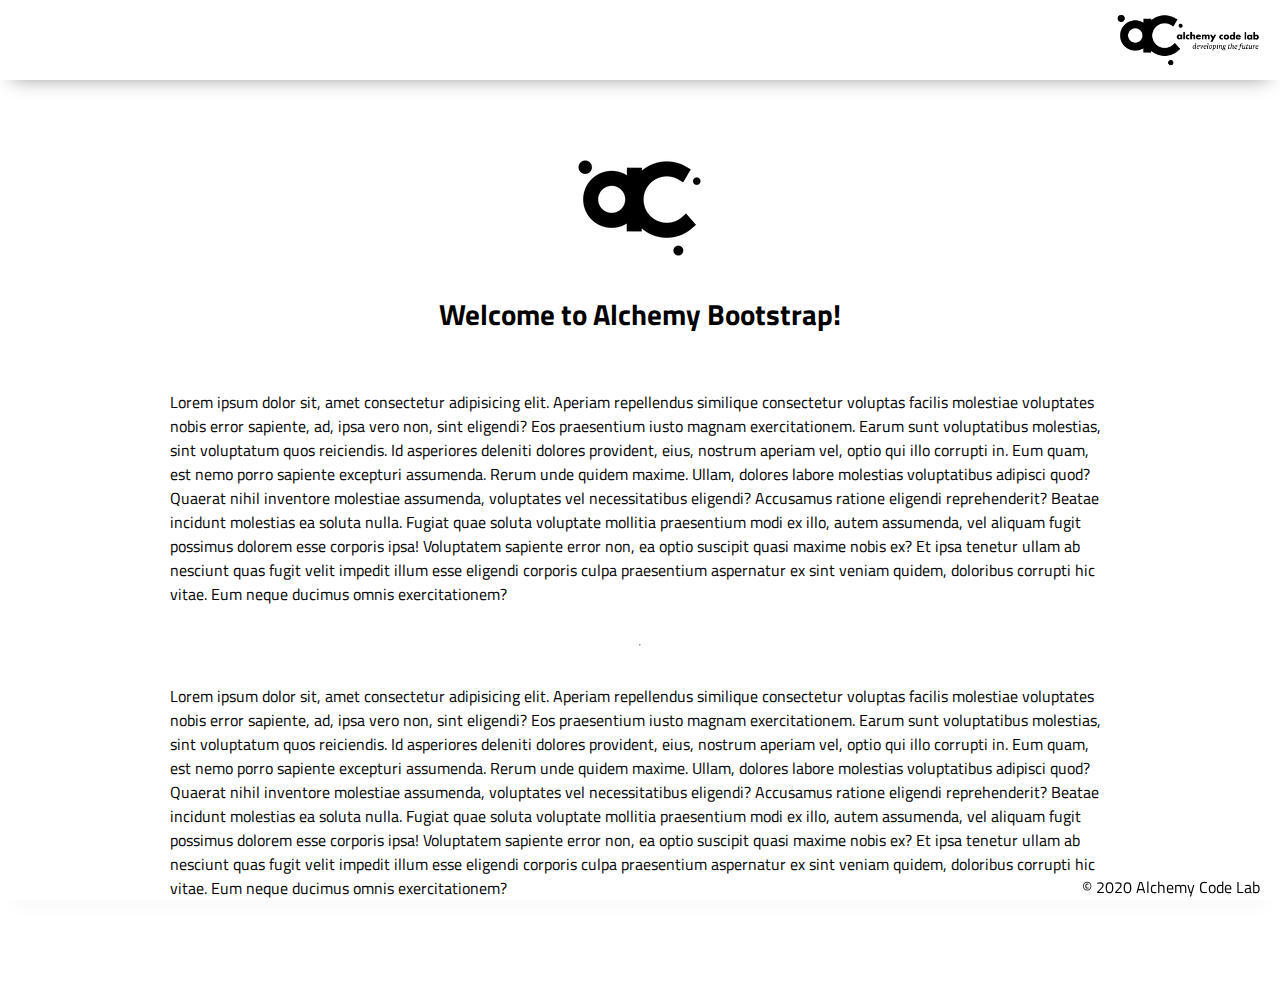
==== index.html @ e6484c06 "Initial commit" ====
<!DOCTYPE html>
<html lang="en">

<head>
    <meta charset="UTF-8">
    <meta name="viewport" content="width=device-width, initial-scale=1.0">
    <meta http-equiv="X-UA-Compatible" content="ie=edge">
    <!-- Fonts -->
    <link href="https://fonts.googleapis.com/css2?family=Titillium+Web:wght@300&display=swap" rel="stylesheet">
    <!-- Stylesheets -->
    <link rel="stylesheet" href="./styles/reset.css">
    <link rel="stylesheet" href="./styles/style.css">
    <link rel="stylesheet" href="./styles/home.css">
    <title>Document</title>
</head>

<body>
    <header>
        <div class="gutter-right logo">
            <img src="assets/big-logo.png" />
        </div>
    </header>
    <main>
        <section class="main-section">
            <img class="main-logo" src="./assets/alchemy-logo.png" />
            <h2>
                Welcome to Alchemy Bootstrap!
            </h2>

            <p>
                Lorem ipsum dolor sit, amet consectetur adipisicing elit. Aperiam repellendus similique consectetur
                voluptas facilis molestiae voluptates nobis error sapiente, ad, ipsa vero non, sint eligendi? Eos
                praesentium iusto magnam exercitationem.
                Earum sunt voluptatibus molestias, sint voluptatum quos reiciendis. Id asperiores deleniti dolores
                provident, eius, nostrum aperiam vel, optio qui illo corrupti in. Eum quam, est nemo porro sapiente
                excepturi assumenda.
                Rerum unde quidem maxime. Ullam, dolores labore molestias voluptatibus adipisci quod? Quaerat nihil
                inventore molestiae assumenda, voluptates vel necessitatibus eligendi? Accusamus ratione eligendi
                reprehenderit? Beatae incidunt molestias ea soluta nulla.
                Fugiat quae soluta voluptate mollitia praesentium modi ex illo, autem assumenda, vel aliquam fugit
                possimus dolorem esse corporis ipsa! Voluptatem sapiente error non, ea optio suscipit quasi maxime nobis
                ex?
                Et ipsa tenetur ullam ab nesciunt quas fugit velit impedit illum esse eligendi corporis culpa
                praesentium aspernatur ex sint veniam quidem, doloribus corrupti hic vitae. Eum neque ducimus omnis
                exercitationem?
            </p>
            <hr />
            <p>
                Lorem ipsum dolor sit, amet consectetur adipisicing elit. Aperiam repellendus similique consectetur
                voluptas facilis molestiae voluptates nobis error sapiente, ad, ipsa vero non, sint eligendi? Eos
                praesentium iusto magnam exercitationem.
                Earum sunt voluptatibus molestias, sint voluptatum quos reiciendis. Id asperiores deleniti dolores
                provident, eius, nostrum aperiam vel, optio qui illo corrupti in. Eum quam, est nemo porro sapiente
                excepturi assumenda.
                Rerum unde quidem maxime. Ullam, dolores labore molestias voluptatibus adipisci quod? Quaerat nihil
                inventore molestiae assumenda, voluptates vel necessitatibus eligendi? Accusamus ratione eligendi
                reprehenderit? Beatae incidunt molestias ea soluta nulla.
                Fugiat quae soluta voluptate mollitia praesentium modi ex illo, autem assumenda, vel aliquam fugit
                possimus dolorem esse corporis ipsa! Voluptatem sapiente error non, ea optio suscipit quasi maxime nobis
                ex?
                Et ipsa tenetur ullam ab nesciunt quas fugit velit impedit illum esse eligendi corporis culpa
                praesentium aspernatur ex sint veniam quidem, doloribus corrupti hic vitae. Eum neque ducimus omnis
                exercitationem?
            </p>

        </section>
    </main>
    <footer>
        <div class="copy gutter-right">&copy; 2020 Alchemy Code Lab</div>
    </footer>

    <script type="module" src="./app.js"></script>
</body>

</html>
---- styles/style.css ----
body {
    /* https://coolors.co/generate and click export -> scss to get the colors to copy and paste below*/
    /* --color1: hsla(349, 69%, 76%, 1);
    --color2: hsla(207, 67%, 44%, 1);
    --color3: hsla(200, 61%, 56%, 1);
    --color4: hsla(187, 41%, 94%, 1);
    --color5: hsla(170, 28%, 95%, 1); */

    /* --color1: hsla(45, 86%, 83%, 1);
    --color2: hsla(135, 65%, 98%, 1);
    --color3: hsla(315, 37%, 86%, 1);
    --color4: hsla(45, 73%, 98%, 1);
    --color5: hsla(224, 40%, 79%, 1); */
    
    --header-height: 80px;
    --shadow: 0px 10px 20px -12px rgba(0,0,0,0.45);
    --gutter: 30px;
    --footer-height: 25px;
    
    font-family: 'Titillium Web', sans-serif;
    background-color: var(--color2);
}

main {
    display: flex;
    flex-direction: column;
    justify-content: center;
    align-items: center;
    margin-bottom: calc(var(--footer-height));
}

section {
    background-color: var(--color5);
    width: 1000px;
    max-width: 80%;
    display: flex;
    flex-direction: column;
    justify-content: center;
    align-items: center;
    padding-top: var(--gutter);
    padding-bottom: var(--gutter);
    margin-top: var(--gutter);
    margin-bottom: var(--gutter);
    border: solid 2px var(--color1);
}

header {
    display: flex;
    justify-content: flex-end;
    background-color: var(--color3);
    height: var(--header-height);
    box-shadow: var(--shadow);
}

footer {
    display: flex;
    justify-content: flex-end;
    background-color: var(--color3);
    box-shadow: var(--shadow);
}


h2 {
    font-size: 1.8rem;
    font-weight: bold;
}

.gutter-right {
    margin-right: 20px;
}

.main-logo {
    animation: pulse 5s infinite ease-in-out;
}

header img {
    height: var(--header-height);
}

p {
    margin: var(--gutter);
}
  
footer {
    position: fixed;
    width: 100%;
    bottom: 0;
    height: var(--footer-height);
    display: flex;
    justify-content: flex-end;
    background-color: var(--color3);
    box-shadow: var(--shadow);
}
  
  @keyframes pulse {
    20% {
      transform: rotate3d(-10, -10, -10, 50deg) scale(1.2);
    }

    40% {
        transform: rotate3d(10, 10, -10, 50deg) scale(1);
    }

    60% {
        transform: rotate3d(-10, 10, 10, 50deg) scale(1.2);
      }

    80% {
        transform: rotate3d(10, 10, 10, 50deg) scale(1);
    }

  }
---- styles/home.css ----
/* add home page styles here */
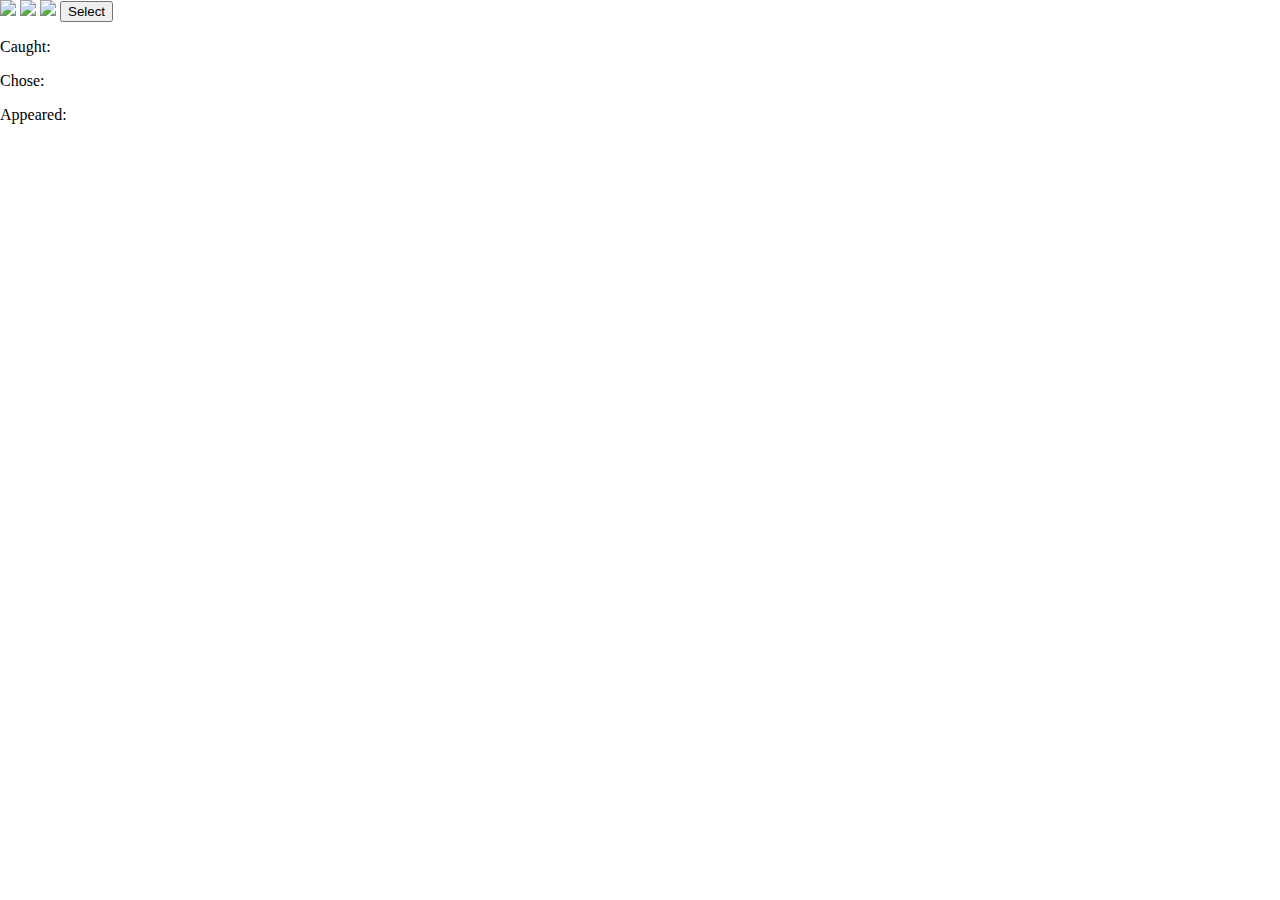
==== commit d943b946: "skeleton app.js html" ====
--- a/index.html
+++ b/index.html
@@ -13,62 +13,29 @@
     <link rel="stylesheet" href="./styles/home.css">
     <title>Document</title>
 </head>
+<div id="pokemon">
+    <label>
+    <input type="radio">
+    <img id="poke1-img">
+    </label>
+    <label>
+    <input type="radio">
+    <img id="poke2-img">
+    </label>
+    <label>
+    <input type="radio">
+    <img id="poke3-img">
+</label>
+<button id="select">Select</button>
+</div>
 
+<div id="scores">
+    <p>Caught: <span id="caught"></span></p>
+    <p>Chose: <span id="chosen"></span></p>
+    <p>Appeared: <span id="appeared"></span></p>
+</div>
 <body>
-    <header>
-        <div class="gutter-right logo">
-            <img src="assets/big-logo.png" />
-        </div>
-    </header>
-    <main>
-        <section class="main-section">
-            <img class="main-logo" src="./assets/alchemy-logo.png" />
-            <h2>
-                Welcome to Alchemy Bootstrap!
-            </h2>
-
-            <p>
-                Lorem ipsum dolor sit, amet consectetur adipisicing elit. Aperiam repellendus similique consectetur
-                voluptas facilis molestiae voluptates nobis error sapiente, ad, ipsa vero non, sint eligendi? Eos
-                praesentium iusto magnam exercitationem.
-                Earum sunt voluptatibus molestias, sint voluptatum quos reiciendis. Id asperiores deleniti dolores
-                provident, eius, nostrum aperiam vel, optio qui illo corrupti in. Eum quam, est nemo porro sapiente
-                excepturi assumenda.
-                Rerum unde quidem maxime. Ullam, dolores labore molestias voluptatibus adipisci quod? Quaerat nihil
-                inventore molestiae assumenda, voluptates vel necessitatibus eligendi? Accusamus ratione eligendi
-                reprehenderit? Beatae incidunt molestias ea soluta nulla.
-                Fugiat quae soluta voluptate mollitia praesentium modi ex illo, autem assumenda, vel aliquam fugit
-                possimus dolorem esse corporis ipsa! Voluptatem sapiente error non, ea optio suscipit quasi maxime nobis
-                ex?
-                Et ipsa tenetur ullam ab nesciunt quas fugit velit impedit illum esse eligendi corporis culpa
-                praesentium aspernatur ex sint veniam quidem, doloribus corrupti hic vitae. Eum neque ducimus omnis
-                exercitationem?
-            </p>
-            <hr />
-            <p>
-                Lorem ipsum dolor sit, amet consectetur adipisicing elit. Aperiam repellendus similique consectetur
-                voluptas facilis molestiae voluptates nobis error sapiente, ad, ipsa vero non, sint eligendi? Eos
-                praesentium iusto magnam exercitationem.
-                Earum sunt voluptatibus molestias, sint voluptatum quos reiciendis. Id asperiores deleniti dolores
-                provident, eius, nostrum aperiam vel, optio qui illo corrupti in. Eum quam, est nemo porro sapiente
-                excepturi assumenda.
-                Rerum unde quidem maxime. Ullam, dolores labore molestias voluptatibus adipisci quod? Quaerat nihil
-                inventore molestiae assumenda, voluptates vel necessitatibus eligendi? Accusamus ratione eligendi
-                reprehenderit? Beatae incidunt molestias ea soluta nulla.
-                Fugiat quae soluta voluptate mollitia praesentium modi ex illo, autem assumenda, vel aliquam fugit
-                possimus dolorem esse corporis ipsa! Voluptatem sapiente error non, ea optio suscipit quasi maxime nobis
-                ex?
-                Et ipsa tenetur ullam ab nesciunt quas fugit velit impedit illum esse eligendi corporis culpa
-                praesentium aspernatur ex sint veniam quidem, doloribus corrupti hic vitae. Eum neque ducimus omnis
-                exercitationem?
-            </p>
-
-        </section>
-    </main>
-    <footer>
-        <div class="copy gutter-right">&copy; 2020 Alchemy Code Lab</div>
-    </footer>
-
+    
     <script type="module" src="./app.js"></script>
 </body>
 
--- a/styles/style.css
+++ b/styles/style.css
@@ -1,113 +1,7 @@
-
-body {
-    /* https://coolors.co/generate and click export -> scss to get the colors to copy and paste below*/
-    /* --color1: hsla(349, 69%, 76%, 1);
-    --color2: hsla(207, 67%, 44%, 1);
-    --color3: hsla(200, 61%, 56%, 1);
-    --color4: hsla(187, 41%, 94%, 1);
-    --color5: hsla(170, 28%, 95%, 1); */
-
-    /* --color1: hsla(45, 86%, 83%, 1);
-    --color2: hsla(135, 65%, 98%, 1);
-    --color3: hsla(315, 37%, 86%, 1);
-    --color4: hsla(45, 73%, 98%, 1);
-    --color5: hsla(224, 40%, 79%, 1); */
-    
-    --header-height: 80px;
-    --shadow: 0px 10px 20px -12px rgba(0,0,0,0.45);
-    --gutter: 30px;
-    --footer-height: 25px;
-    
-    font-family: 'Titillium Web', sans-serif;
-    background-color: var(--color2);
+input[type=radio]{
+    display:none;
 }
 
-main {
-    display: flex;
-    flex-direction: column;
-    justify-content: center;
-    align-items: center;
-    margin-bottom: calc(var(--footer-height));
-}
-
-section {
-    background-color: var(--color5);
-    width: 1000px;
-    max-width: 80%;
-    display: flex;
-    flex-direction: column;
-    justify-content: center;
-    align-items: center;
-    padding-top: var(--gutter);
-    padding-bottom: var(--gutter);
-    margin-top: var(--gutter);
-    margin-bottom: var(--gutter);
-    border: solid 2px var(--color1);
-}
-
-header {
-    display: flex;
-    justify-content: flex-end;
-    background-color: var(--color3);
-    height: var(--header-height);
-    box-shadow: var(--shadow);
-}
-
-footer {
-    display: flex;
-    justify-content: flex-end;
-    background-color: var(--color3);
-    box-shadow: var(--shadow);
-}
-
-
-h2 {
-    font-size: 1.8rem;
-    font-weight: bold;
-}
-
-.gutter-right {
-    margin-right: 20px;
-}
-
-.main-logo {
-    animation: pulse 5s infinite ease-in-out;
-}
-
-header img {
-    height: var(--header-height);
-}
-
-p {
-    margin: var(--gutter);
-}
-  
-footer {
-    position: fixed;
-    width: 100%;
-    bottom: 0;
-    height: var(--footer-height);
-    display: flex;
-    justify-content: flex-end;
-    background-color: var(--color3);
-    box-shadow: var(--shadow);
-}
-  
-  @keyframes pulse {
-    20% {
-      transform: rotate3d(-10, -10, -10, 50deg) scale(1.2);
-    }
-
-    40% {
-        transform: rotate3d(10, 10, -10, 50deg) scale(1);
-    }
-
-    60% {
-        transform: rotate3d(-10, 10, 10, 50deg) scale(1.2);
-      }
-
-    80% {
-        transform: rotate3d(10, 10, 10, 50deg) scale(1);
-    }
-
-  }
+input:checked + img {
+    
+}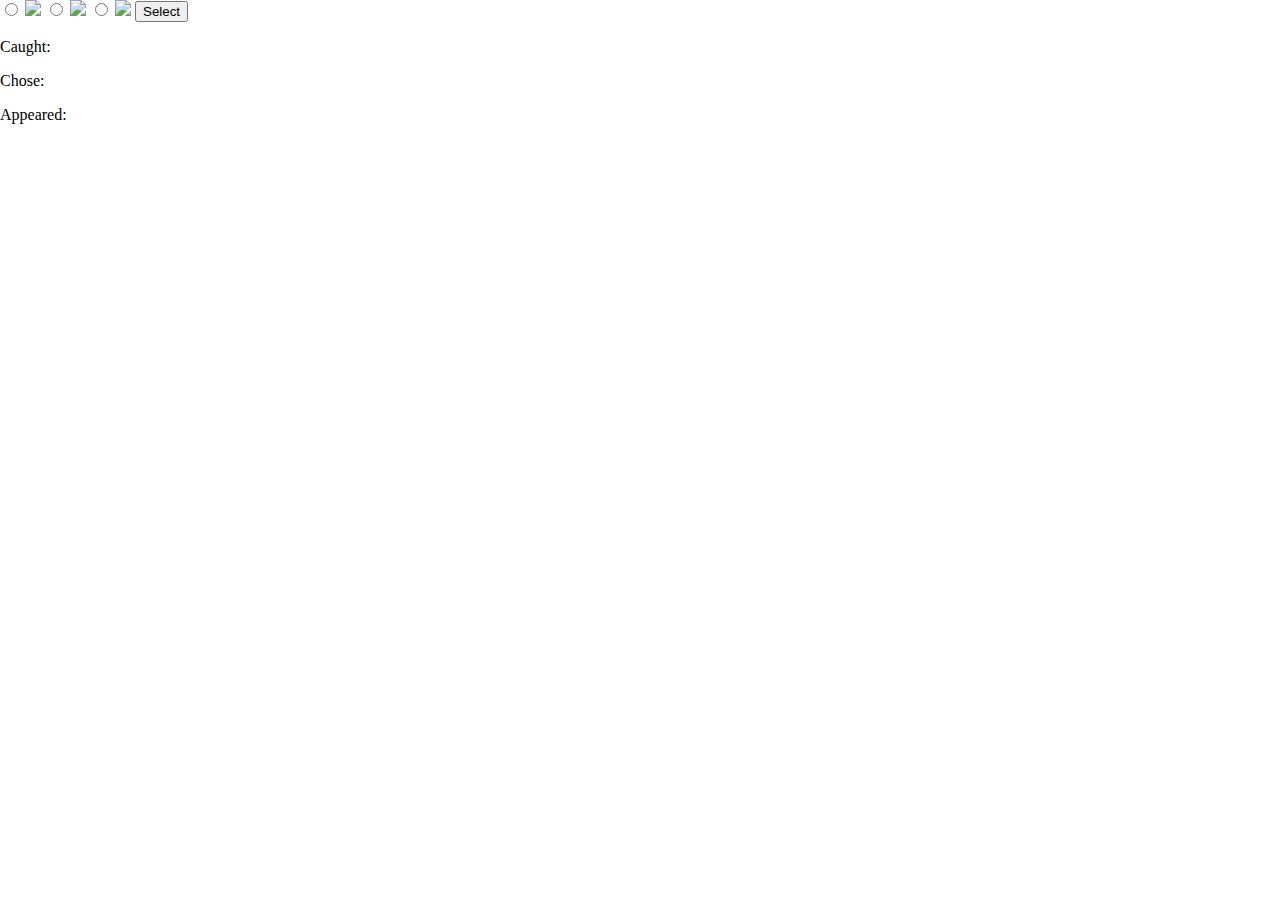
==== commit 31f5f858: "fiddling with captured fx" ====
--- a/index.html
+++ b/index.html
@@ -15,15 +15,15 @@
 </head>
 <div id="pokemon">
     <label>
-    <input type="radio">
+    <input id="poke1" type="radio" value=0>
     <img id="poke1-img">
     </label>
     <label>
-    <input type="radio">
+    <input id="poke2" type="radio" value=1>
     <img id="poke2-img">
     </label>
     <label>
-    <input type="radio">
+    <input id="poke3" type="radio" value=2>
     <img id="poke3-img">
 </label>
 <button id="select">Select</button>
--- a/styles/style.css
+++ b/styles/style.css
@@ -1,6 +1,3 @@
-input[type=radio]{
-    display:none;
-}
 
 input:checked + img {
     
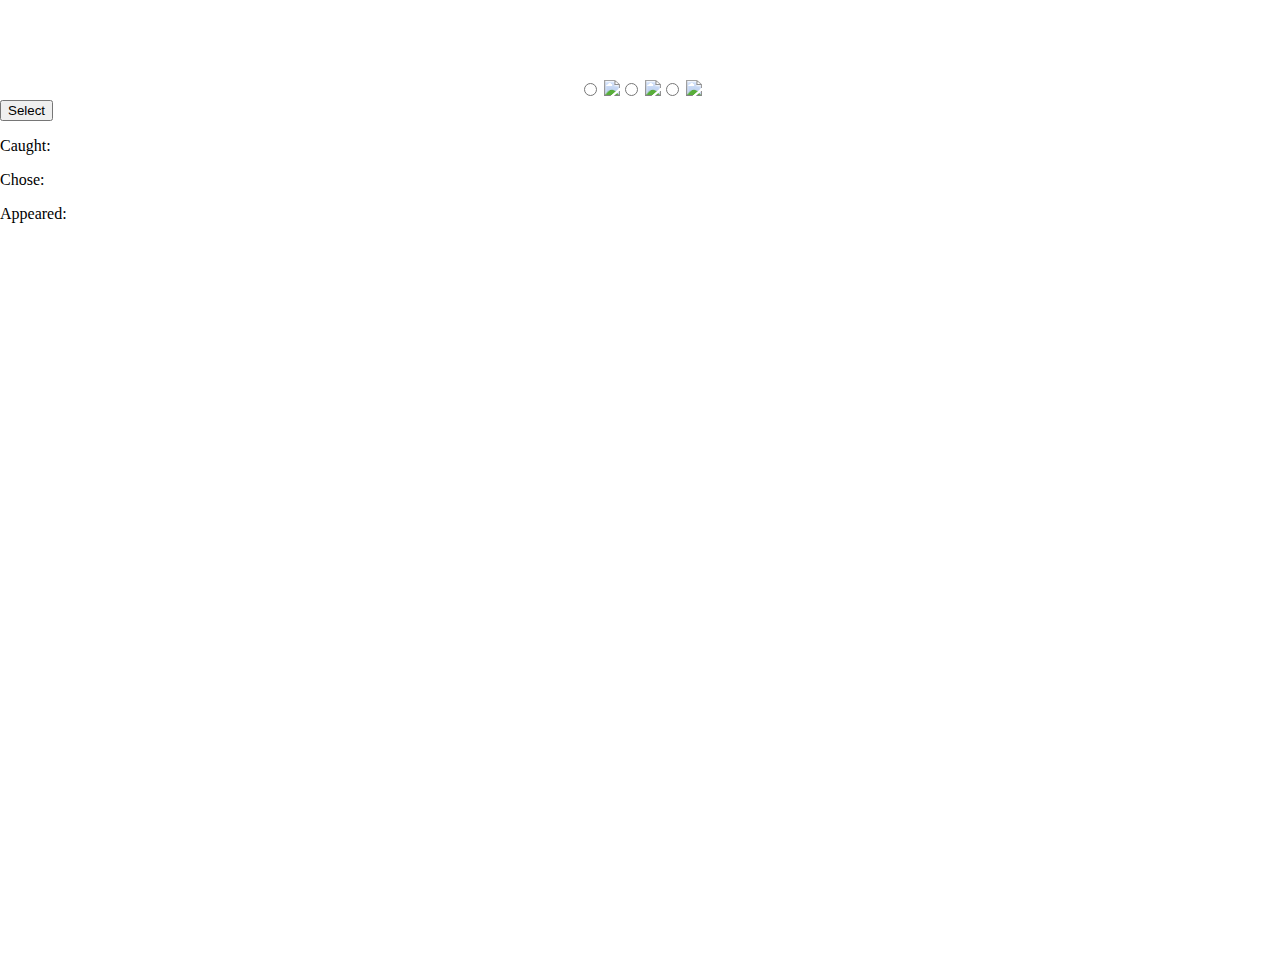
==== commit d409b47d: "tdd passing" ====
--- a/index.html
+++ b/index.html
@@ -26,9 +26,9 @@
     <input id="poke3" type="radio" value=2>
     <img id="poke3-img">
 </label>
+
+</div>
 <button id="select">Select</button>
-</div>
-
 <div id="scores">
     <p>Caught: <span id="caught"></span></p>
     <p>Chose: <span id="chosen"></span></p>
--- a/styles/style.css
+++ b/styles/style.css
@@ -1,4 +1,19 @@
 
 input:checked + img {
     
+}
+
+#pokemon {
+
+    margin-top: 5rem;
+    display: flex;
+    justify-content: center;
+}
+
+body {
+    background: #fff url(https://images.fineartamerica.com/images/artworkimages/mediumlarge/2/choose-wisely-iffah-riyanti.jpg) center center/cover no-repeat;
+}
+
+img {
+    width: 300px;
 }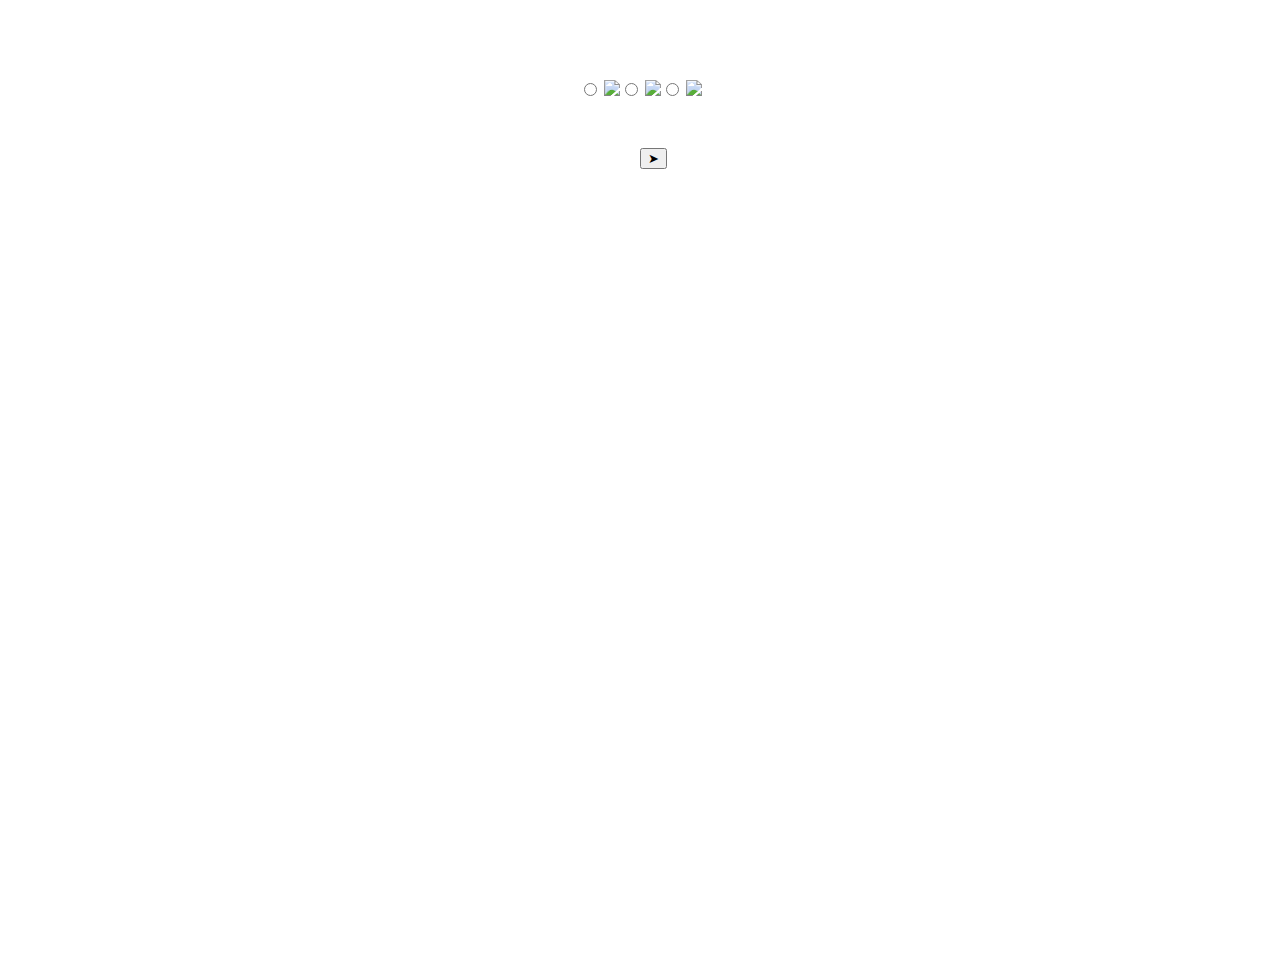
==== commit 851efae6: "styling" ====
--- a/index.html
+++ b/index.html
@@ -28,12 +28,9 @@
 </label>
 
 </div>
-<button id="select">Select</button>
-<div id="scores">
-    <p>Caught: <span id="caught"></span></p>
-    <p>Chose: <span id="chosen"></span></p>
-    <p>Appeared: <span id="appeared"></span></p>
-</div>
+<p>
+<button id="select">➤</button>
+</p>
 <body>
     
     <script type="module" src="./app.js"></script>
--- a/styles/style.css
+++ b/styles/style.css
@@ -1,7 +1,4 @@
 
-input:checked + img {
-    
-}
 
 #pokemon {
 
@@ -16,4 +13,10 @@
 
 img {
     width: 300px;
+}
+
+button {
+
+    margin-top: 2rem;
+    margin-left: 50%;
 }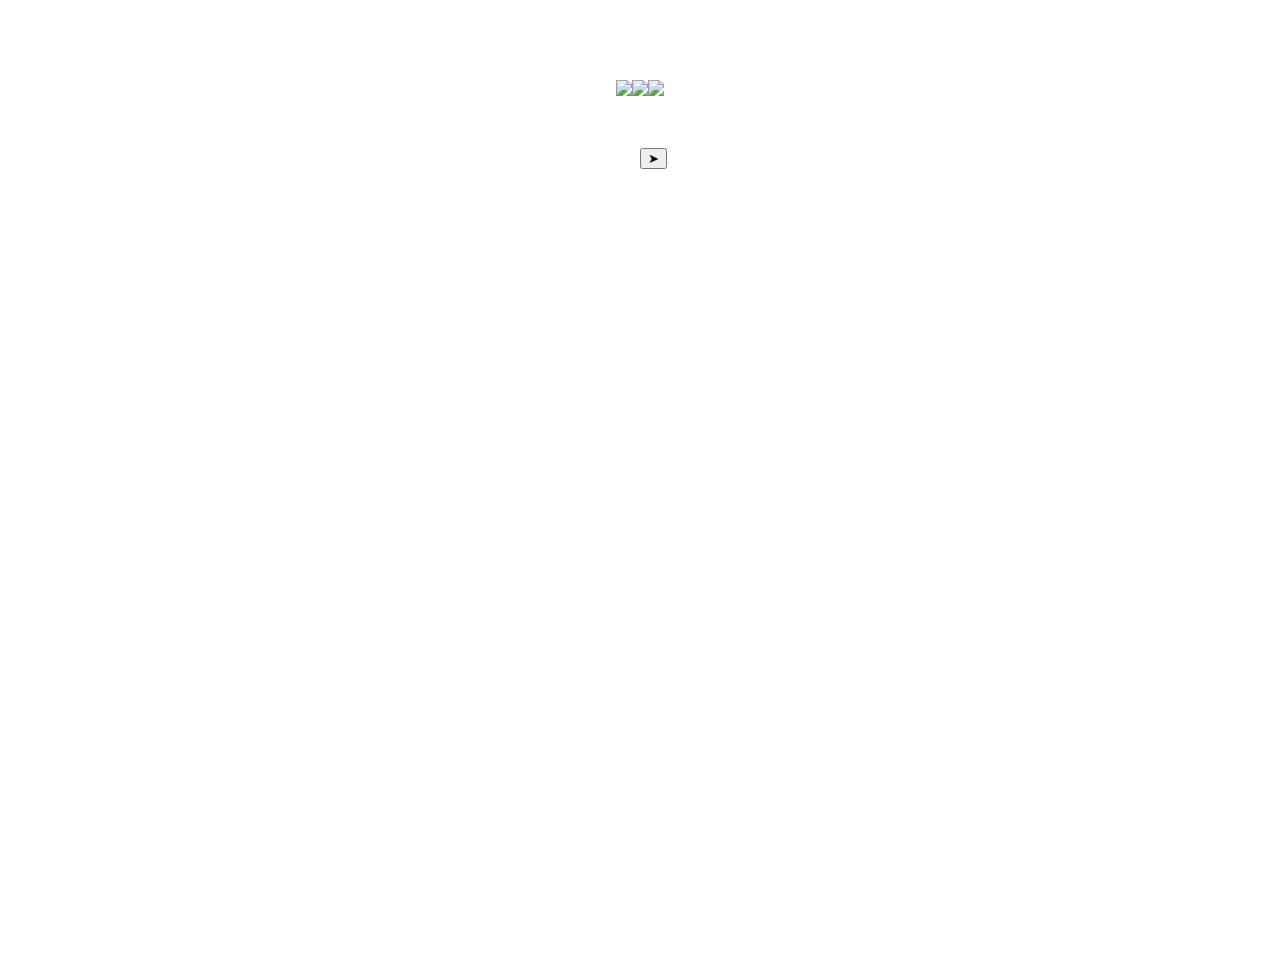
==== commit 0b576eb5: "fixed styling errors" ====
--- a/index.html
+++ b/index.html
@@ -15,15 +15,15 @@
 </head>
 <div id="pokemon">
     <label>
-    <input id="poke1" type="radio" value=0>
+    <input id="poke1" name="poke" type="radio">
     <img id="poke1-img">
     </label>
     <label>
-    <input id="poke2" type="radio" value=1>
+    <input id="poke2" name="poke" type="radio">
     <img id="poke2-img">
     </label>
     <label>
-    <input id="poke3" type="radio" value=2>
+    <input id="poke3" name="poke" type="radio">
     <img id="poke3-img">
 </label>
 
--- a/styles/style.css
+++ b/styles/style.css
@@ -1,4 +1,23 @@
 
+
+input[type='radio']:checked + img {
+        animation: bounce 1.5s;
+        animation-iteration-count: 1;
+    
+    }
+    @keyframes bounce {
+        80% { transform:translateY(-15%); }
+        90% { transform:translateY(0%); }
+        95% { transform:translateY(-7%); }
+        97% { transform:translateY(0%); }
+        99% { transform:translateY(-3%); }
+        100% { transform:translateY(0); }
+    }
+
+
+input[type=radio]{
+    display: none;
+}
 
 #pokemon {
 
@@ -16,7 +35,6 @@
 }
 
 button {
-
     margin-top: 2rem;
     margin-left: 50%;
 }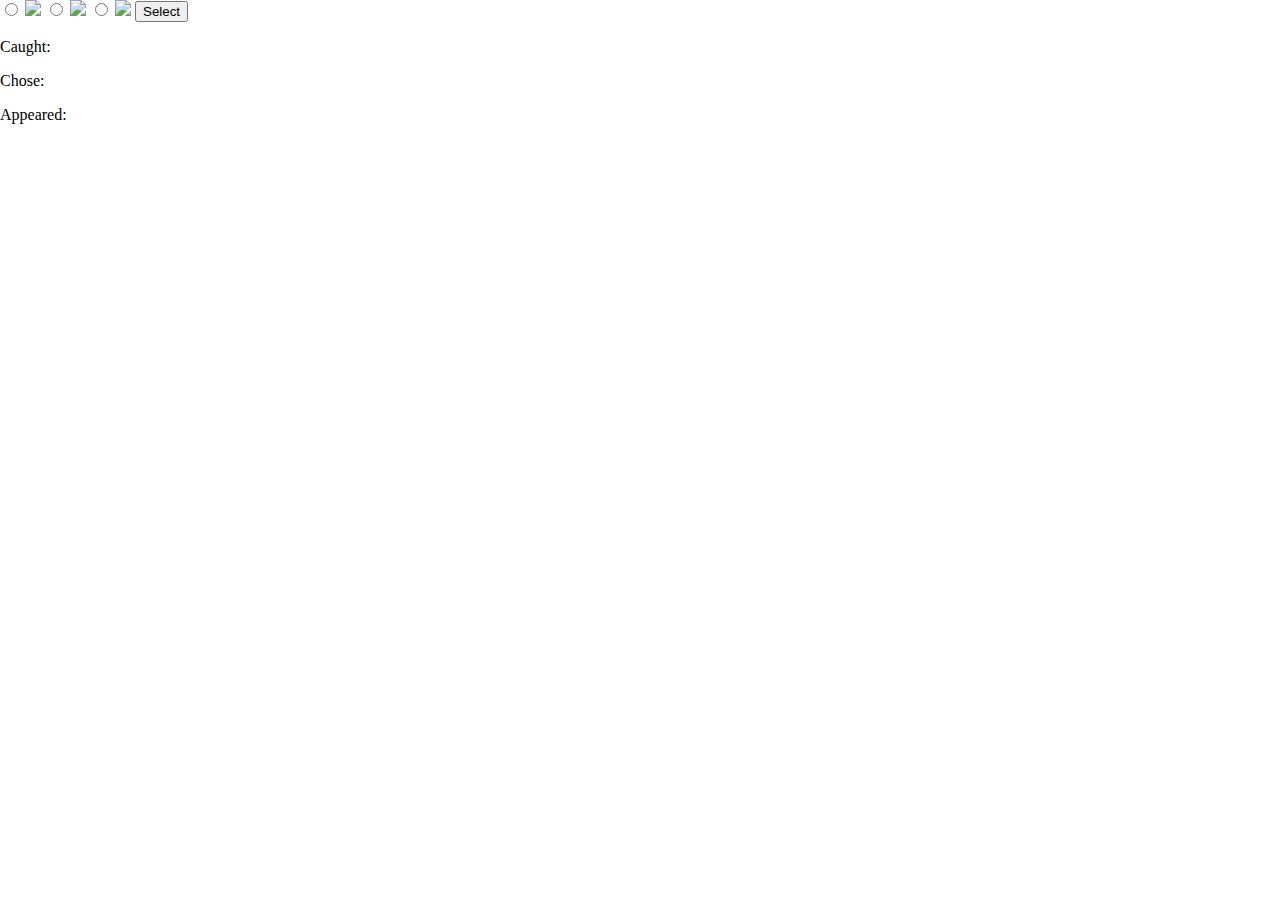
==== commit bc6da27c: "Merge pull request #1 from ckaynatividad/pokecatcher" ====
--- a/index.html
+++ b/index.html
@@ -15,22 +15,25 @@
 </head>
 <div id="pokemon">
     <label>
-    <input id="poke1" name="poke" type="radio">
+    <input id="poke1" type="radio" value=0>
     <img id="poke1-img">
     </label>
     <label>
-    <input id="poke2" name="poke" type="radio">
+    <input id="poke2" type="radio" value=1>
     <img id="poke2-img">
     </label>
     <label>
-    <input id="poke3" name="poke" type="radio">
+    <input id="poke3" type="radio" value=2>
     <img id="poke3-img">
 </label>
+<button id="select">Select</button>
+</div>
 
+<div id="scores">
+    <p>Caught: <span id="caught"></span></p>
+    <p>Chose: <span id="chosen"></span></p>
+    <p>Appeared: <span id="appeared"></span></p>
 </div>
-<p>
-<button id="select">➤</button>
-</p>
 <body>
     
     <script type="module" src="./app.js"></script>
--- a/styles/style.css
+++ b/styles/style.css
@@ -1,40 +1,4 @@
 
-
-input[type='radio']:checked + img {
-        animation: bounce 1.5s;
-        animation-iteration-count: 1;
+input:checked + img {
     
-    }
-    @keyframes bounce {
-        80% { transform:translateY(-15%); }
-        90% { transform:translateY(0%); }
-        95% { transform:translateY(-7%); }
-        97% { transform:translateY(0%); }
-        99% { transform:translateY(-3%); }
-        100% { transform:translateY(0); }
-    }
-
-
-input[type=radio]{
-    display: none;
-}
-
-#pokemon {
-
-    margin-top: 5rem;
-    display: flex;
-    justify-content: center;
-}
-
-body {
-    background: #fff url(https://images.fineartamerica.com/images/artworkimages/mediumlarge/2/choose-wisely-iffah-riyanti.jpg) center center/cover no-repeat;
-}
-
-img {
-    width: 300px;
-}
-
-button {
-    margin-top: 2rem;
-    margin-left: 50%;
 }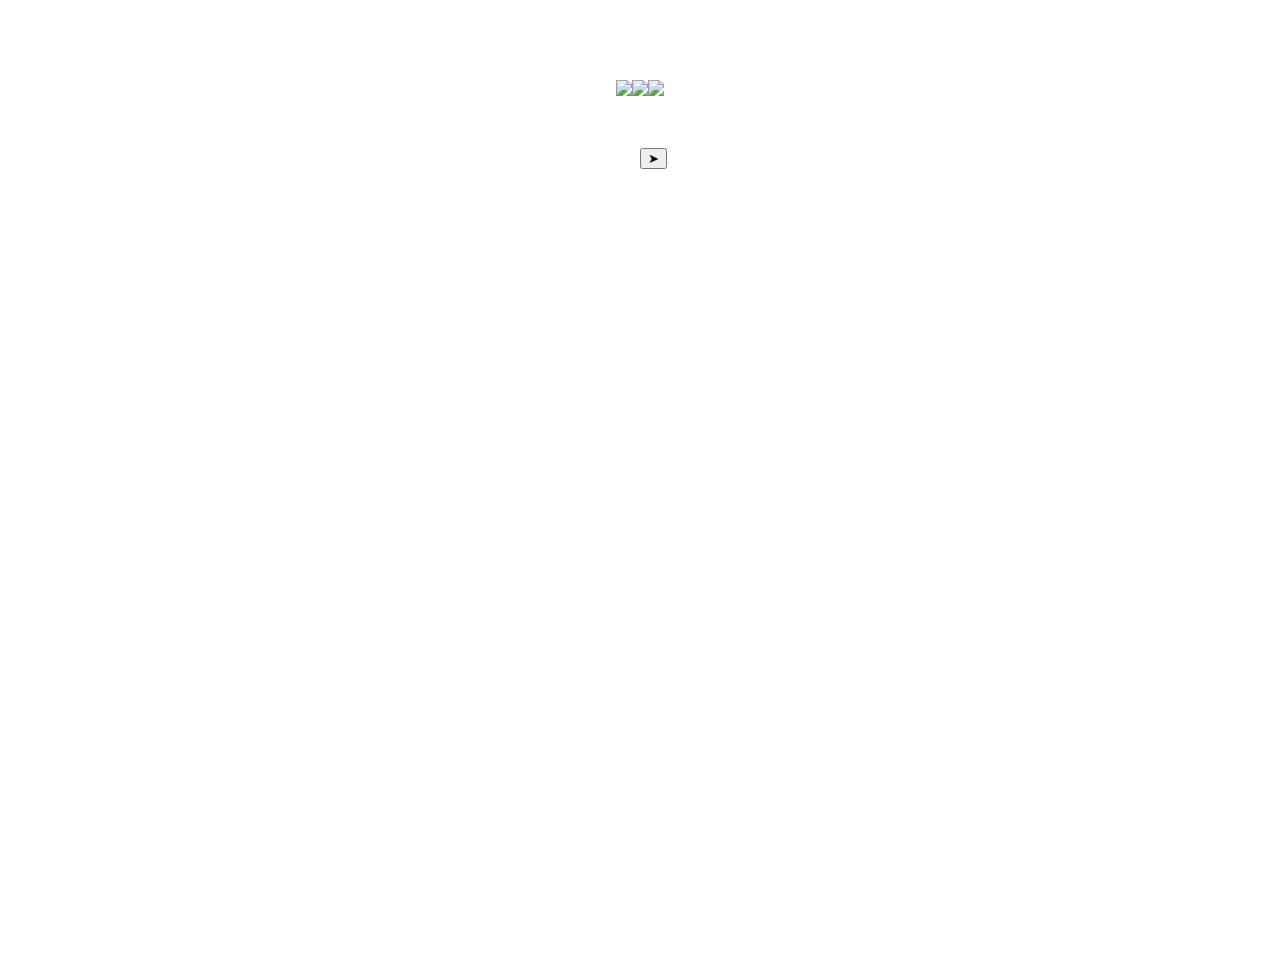
==== commit 8292715f: "Merge pull request #2 from ckaynatividad/lab-12" ====
--- a/index.html
+++ b/index.html
@@ -15,25 +15,22 @@
 </head>
 <div id="pokemon">
     <label>
-    <input id="poke1" type="radio" value=0>
+    <input id="poke1" name="poke" type="radio">
     <img id="poke1-img">
     </label>
     <label>
-    <input id="poke2" type="radio" value=1>
+    <input id="poke2" name="poke" type="radio">
     <img id="poke2-img">
     </label>
     <label>
-    <input id="poke3" type="radio" value=2>
+    <input id="poke3" name="poke" type="radio">
     <img id="poke3-img">
 </label>
-<button id="select">Select</button>
+
 </div>
-
-<div id="scores">
-    <p>Caught: <span id="caught"></span></p>
-    <p>Chose: <span id="chosen"></span></p>
-    <p>Appeared: <span id="appeared"></span></p>
-</div>
+<p>
+<button id="select">➤</button>
+</p>
 <body>
     
     <script type="module" src="./app.js"></script>
--- a/styles/style.css
+++ b/styles/style.css
@@ -1,4 +1,40 @@
 
-input:checked + img {
+
+input[type='radio']:checked + img {
+        animation: bounce 1.5s;
+        animation-iteration-count: 1;
     
+    }
+    @keyframes bounce {
+        80% { transform:translateY(-15%); }
+        90% { transform:translateY(0%); }
+        95% { transform:translateY(-7%); }
+        97% { transform:translateY(0%); }
+        99% { transform:translateY(-3%); }
+        100% { transform:translateY(0); }
+    }
+
+
+input[type=radio]{
+    display: none;
+}
+
+#pokemon {
+
+    margin-top: 5rem;
+    display: flex;
+    justify-content: center;
+}
+
+body {
+    background: #fff url(https://images.fineartamerica.com/images/artworkimages/mediumlarge/2/choose-wisely-iffah-riyanti.jpg) center center/cover no-repeat;
+}
+
+img {
+    width: 300px;
+}
+
+button {
+    margin-top: 2rem;
+    margin-left: 50%;
 }